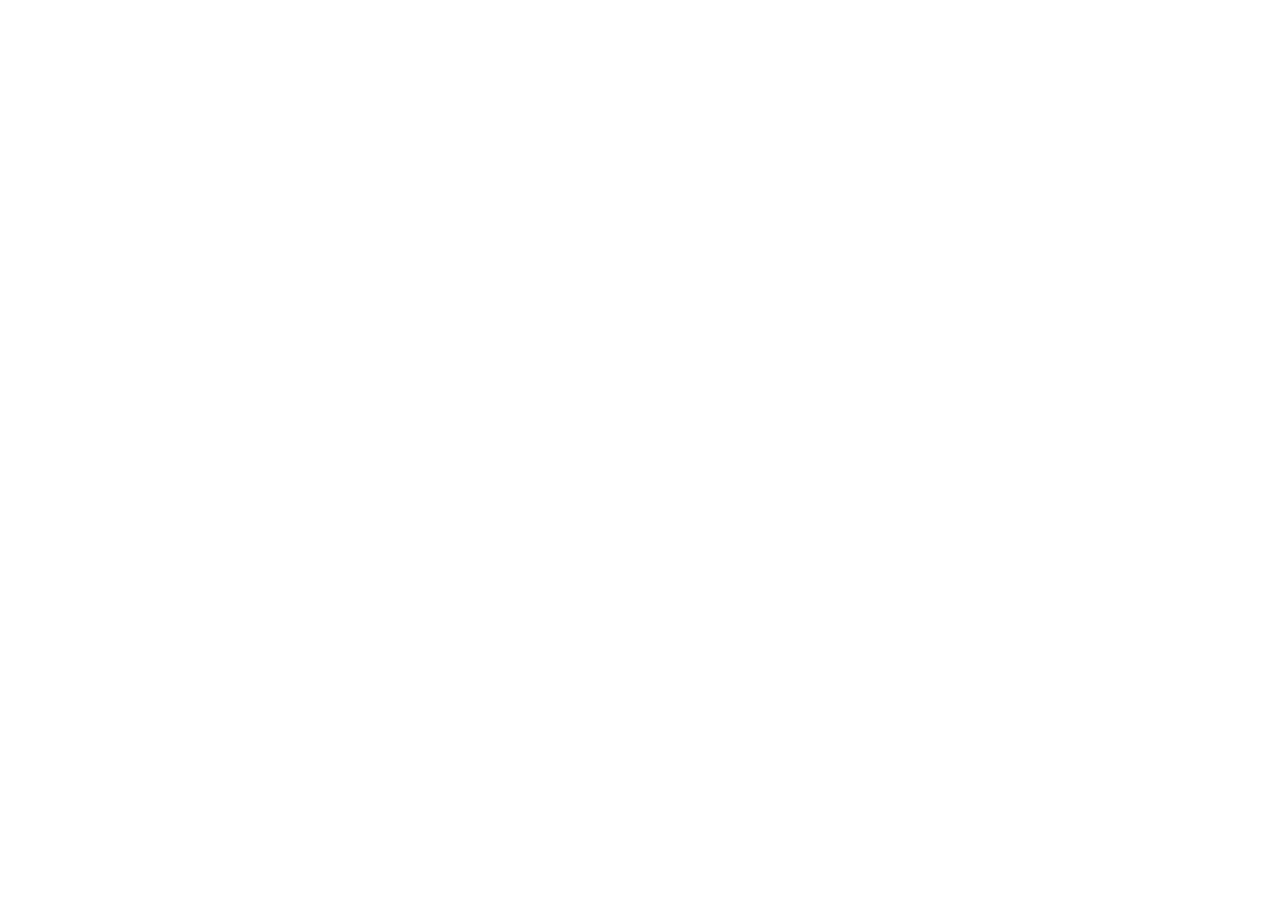
==== aboutproject.html @ a5a84ff5 "build: add doctype html" ====
<!DOCTYPE html>
<html lang="en">
<head>
    <meta charset="UTF-8">
    <meta name="viewport" content="width=device-width, initial-scale=1.0">
    <title>О проекте</title>
    <link rel="stylesheet" href="C:\Users\ekate\Desktop\Код Индивидуальный проект\web_site\aboutproject_style.css">
</head>
<body>
    
</body>
</html>
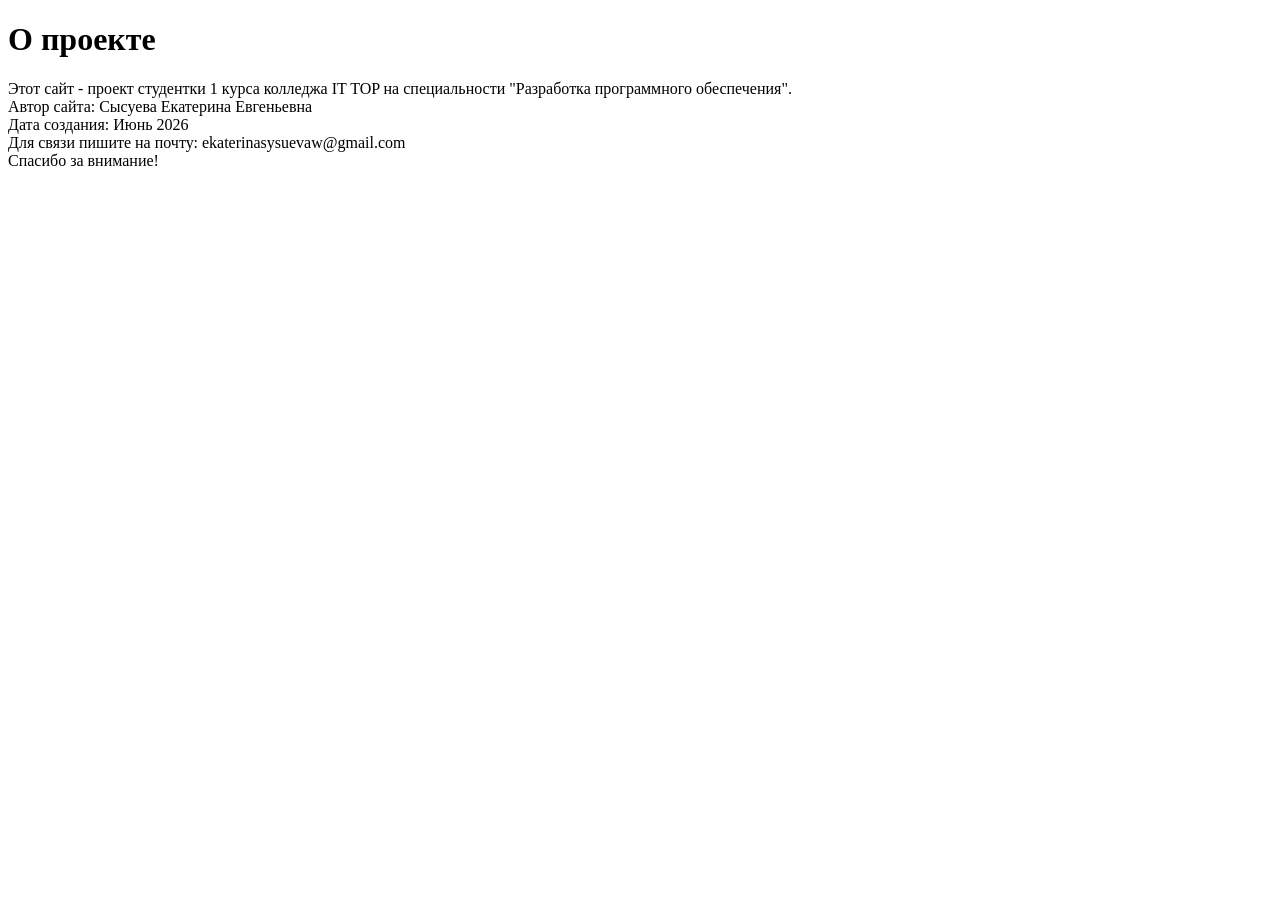
==== commit 806f8739: "feat: add page structure" ====
--- a/aboutproject.html
+++ b/aboutproject.html
@@ -7,6 +7,12 @@
     <link rel="stylesheet" href="C:\Users\ekate\Desktop\Код Индивидуальный проект\web_site\aboutproject_style.css">
 </head>
 <body>
-    
+    <h1>О проекте</h1>
+    <p>Этот сайт - проект студентки 1 курса колледжа IT TOP на специальности "Разработка программного обеспечения". <br>
+       Автор сайта: Сысуева Екатерина Евгеньевна <br>
+       Дата создания: Июнь 2026 <br>
+       Для связи пишите на почту: ekaterinasysuevaw@gmail.com <br>
+       Спасибо за внимание! 
+    </p>
 </body>
 </html>
